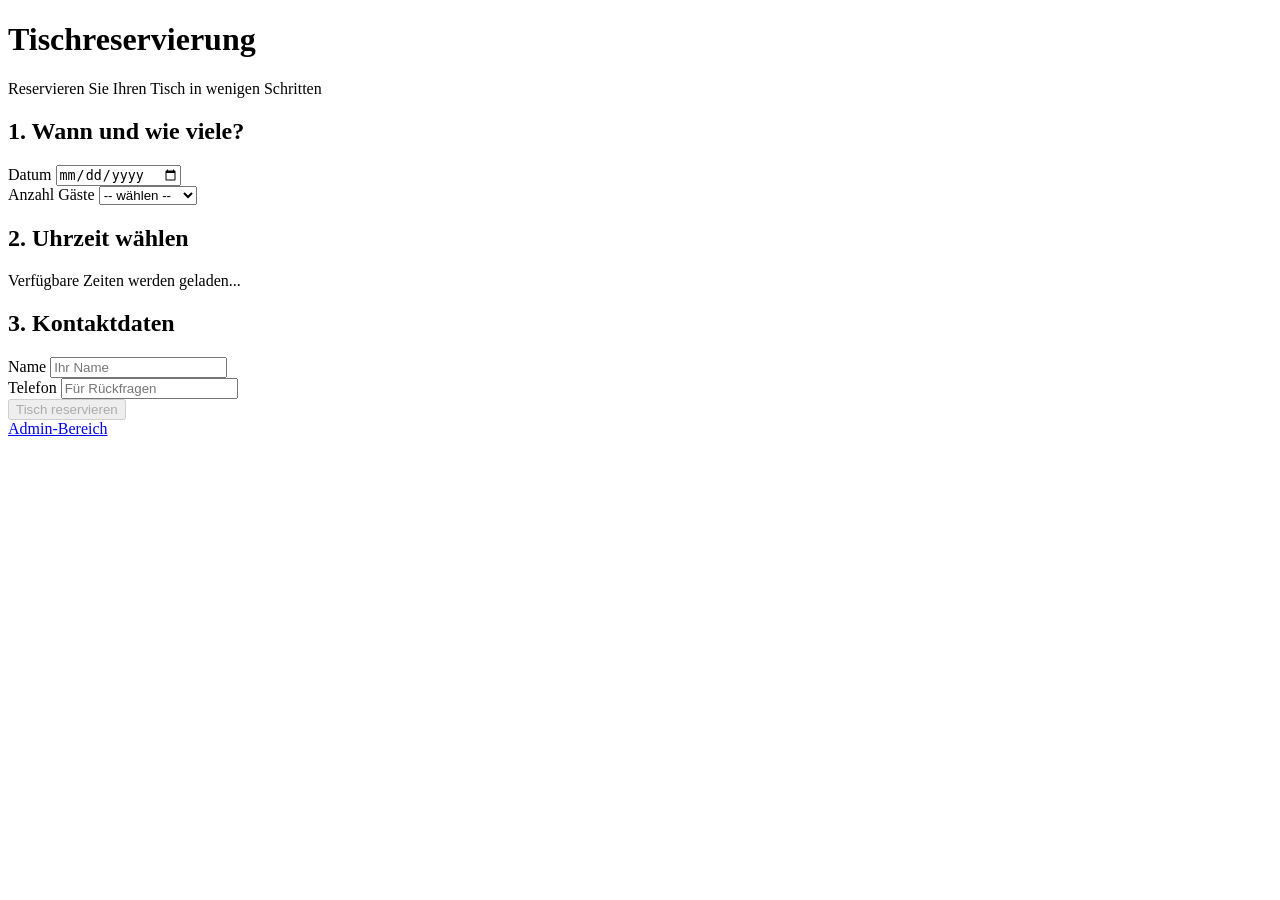
==== templates/index.html @ 95e4fd50 "Tischreservierung: Initiale Implementierung Flask-basiertes Reservierungssystem fuer eine Bar mit 10" ====
<!DOCTYPE html>
<html lang="de">
<head>
    <meta charset="UTF-8">
    <meta name="viewport" content="width=device-width, initial-scale=1.0">
    <title>Tischreservierung</title>
    <link rel="stylesheet" href="{{ url_for('static', filename='style.css') }}">
</head>
<body>
    <div class="container">
        <header>
            <h1>Tischreservierung</h1>
            <p class="subtitle">Reservieren Sie Ihren Tisch in wenigen Schritten</p>
        </header>

        <form id="reservierungForm">
            <!-- Schritt 1: Datum & Gäste -->
            <div class="form-section" id="schritt1">
                <h2>1. Wann und wie viele?</h2>

                <div class="form-row">
                    <div class="form-group">
                        <label for="datum">Datum</label>
                        <input type="date" id="datum" name="datum" required>
                    </div>
                    <div class="form-group">
                        <label for="gaeste">Anzahl Gäste</label>
                        <select id="gaeste" name="gaeste" required>
                            <option value="">-- wählen --</option>
                            <option value="1">1 Person</option>
                            <option value="2">2 Personen</option>
                            <option value="3">3 Personen</option>
                            <option value="4">4 Personen</option>
                            <option value="5">5 Personen</option>
                            <option value="6">6 Personen</option>
                            <option value="7">7 Personen</option>
                            <option value="8">8 Personen</option>
                            <option value="9">9 Personen</option>
                            <option value="10">10 Personen</option>
                        </select>
                    </div>
                </div>
            </div>

            <!-- Schritt 2: Uhrzeit -->
            <div class="form-section hidden" id="schritt2">
                <h2>2. Uhrzeit wählen</h2>
                <div id="slotsContainer">
                    <p class="loading">Verfügbare Zeiten werden geladen...</p>
                </div>
                <input type="hidden" id="uhrzeit" name="uhrzeit">
                <div id="verfuegbarkeitStatus" class="hidden"></div>
            </div>

            <!-- Schritt 3: Kontaktdaten -->
            <div class="form-section hidden" id="schritt3">
                <h2>3. Kontaktdaten</h2>
                <div class="form-row">
                    <div class="form-group">
                        <label for="name">Name</label>
                        <input type="text" id="name" name="name" placeholder="Ihr Name" required>
                    </div>
                    <div class="form-group">
                        <label for="telefon">Telefon</label>
                        <input type="tel" id="telefon" name="telefon" placeholder="Für Rückfragen" required>
                    </div>
                </div>

                <button type="submit" id="submitBtn" class="btn-primary" disabled>
                    Tisch reservieren
                </button>
            </div>
        </form>

        <!-- Ergebnis -->
        <div id="ergebnis" class="hidden"></div>

        <footer>
            <a href="/admin">Admin-Bereich</a>
        </footer>
    </div>

    <script>
        const datumInput = document.getElementById('datum');
        const gaesteSelect = document.getElementById('gaeste');
        const uhrzeitInput = document.getElementById('uhrzeit');
        const slotsContainer = document.getElementById('slotsContainer');
        const verfuegbarkeitStatus = document.getElementById('verfuegbarkeitStatus');
        const schritt2 = document.getElementById('schritt2');
        const schritt3 = document.getElementById('schritt3');
        const submitBtn = document.getElementById('submitBtn');
        const ergebnis = document.getElementById('ergebnis');
        const form = document.getElementById('reservierungForm');

        // Mindestdatum = heute
        const heute = new Date().toISOString().split('T')[0];
        datumInput.setAttribute('min', heute);

        // Wenn Datum oder Gästeanzahl geändert wird -> Slots laden
        datumInput.addEventListener('change', ladeSlots);
        gaesteSelect.addEventListener('change', ladeSlots);

        async function ladeSlots() {
            const datum = datumInput.value;
            const gaeste = gaesteSelect.value;

            // Reset
            uhrzeitInput.value = '';
            verfuegbarkeitStatus.classList.add('hidden');
            schritt3.classList.add('hidden');
            submitBtn.disabled = true;

            if (!datum || !gaeste) {
                schritt2.classList.add('hidden');
                return;
            }

            schritt2.classList.remove('hidden');
            slotsContainer.innerHTML = '<p class="loading">Verfügbare Zeiten werden geladen...</p>';

            try {
                const res = await fetch(`/api/slots?datum=${datum}`);
                const data = await res.json();

                if (data.hinweis) {
                    slotsContainer.innerHTML = `<p class="hinweis">${data.hinweis}</p>`;
                    return;
                }

                if (!data.slots || data.slots.length === 0) {
                    slotsContainer.innerHTML = '<p class="hinweis">Keine verfügbaren Zeiten an diesem Tag.</p>';
                    return;
                }

                slotsContainer.innerHTML = '';
                const slotGrid = document.createElement('div');
                slotGrid.className = 'slot-grid';

                data.slots.forEach(slot => {
                    const btn = document.createElement('button');
                    btn.type = 'button';
                    btn.className = 'slot-btn';
                    btn.textContent = slot + ' Uhr';
                    btn.addEventListener('click', () => waehleSlot(slot, btn));
                    slotGrid.appendChild(btn);
                });

                slotsContainer.appendChild(slotGrid);
            } catch (err) {
                slotsContainer.innerHTML = '<p class="fehler">Fehler beim Laden der Zeiten.</p>';
            }
        }

        async function waehleSlot(slot, btn) {
            // Visuell markieren
            document.querySelectorAll('.slot-btn').forEach(b => b.classList.remove('active'));
            btn.classList.add('active');
            uhrzeitInput.value = slot;

            // Verfügbarkeit prüfen
            const datum = datumInput.value;
            const gaeste = gaesteSelect.value;

            verfuegbarkeitStatus.classList.remove('hidden');
            verfuegbarkeitStatus.className = 'status-loading';
            verfuegbarkeitStatus.textContent = 'Verfügbarkeit wird geprüft...';

            try {
                const res = await fetch(`/api/verfuegbarkeit?datum=${datum}&uhrzeit=${slot}&gaeste=${gaeste}`);
                const data = await res.json();

                if (data.verfuegbar) {
                    verfuegbarkeitStatus.className = 'status-ok';
                    verfuegbarkeitStatus.textContent = `Tisch ${data.tisch_nummer} (${data.plaetze} Plätze) ist verfügbar!`;
                    schritt3.classList.remove('hidden');
                    submitBtn.disabled = false;
                } else {
                    verfuegbarkeitStatus.className = 'status-fehler';
                    verfuegbarkeitStatus.textContent = data.meldung || 'Kein Tisch verfügbar.';
                    schritt3.classList.add('hidden');
                    submitBtn.disabled = true;
                }
            } catch (err) {
                verfuegbarkeitStatus.className = 'status-fehler';
                verfuegbarkeitStatus.textContent = 'Fehler bei der Prüfung.';
            }
        }

        form.addEventListener('submit', async (e) => {
            e.preventDefault();

            const daten = {
                name: document.getElementById('name').value,
                telefon: document.getElementById('telefon').value,
                gaeste: parseInt(gaesteSelect.value),
                datum: datumInput.value,
                uhrzeit: uhrzeitInput.value,
            };

            submitBtn.disabled = true;
            submitBtn.textContent = 'Wird reserviert...';

            try {
                const res = await fetch('/api/reservieren', {
                    method: 'POST',
                    headers: { 'Content-Type': 'application/json' },
                    body: JSON.stringify(daten),
                });
                const data = await res.json();

                if (data.erfolg) {
                    ergebnis.className = 'ergebnis-erfolg';
                    ergebnis.innerHTML = `<h3>Reservierung bestätigt!</h3><p>${data.meldung}</p>`;
                    form.classList.add('hidden');
                } else {
                    ergebnis.className = 'ergebnis-fehler';
                    ergebnis.innerHTML = `<h3>Reservierung fehlgeschlagen</h3><p>${data.error}</p>`;
                    submitBtn.disabled = false;
                    submitBtn.textContent = 'Tisch reservieren';
                }
                ergebnis.classList.remove('hidden');
            } catch (err) {
                ergebnis.className = 'ergebnis-fehler';
                ergebnis.innerHTML = '<h3>Fehler</h3><p>Verbindung fehlgeschlagen.</p>';
                ergebnis.classList.remove('hidden');
                submitBtn.disabled = false;
                submitBtn.textContent = 'Tisch reservieren';
            }
        });
    </script>
</body>
</html>
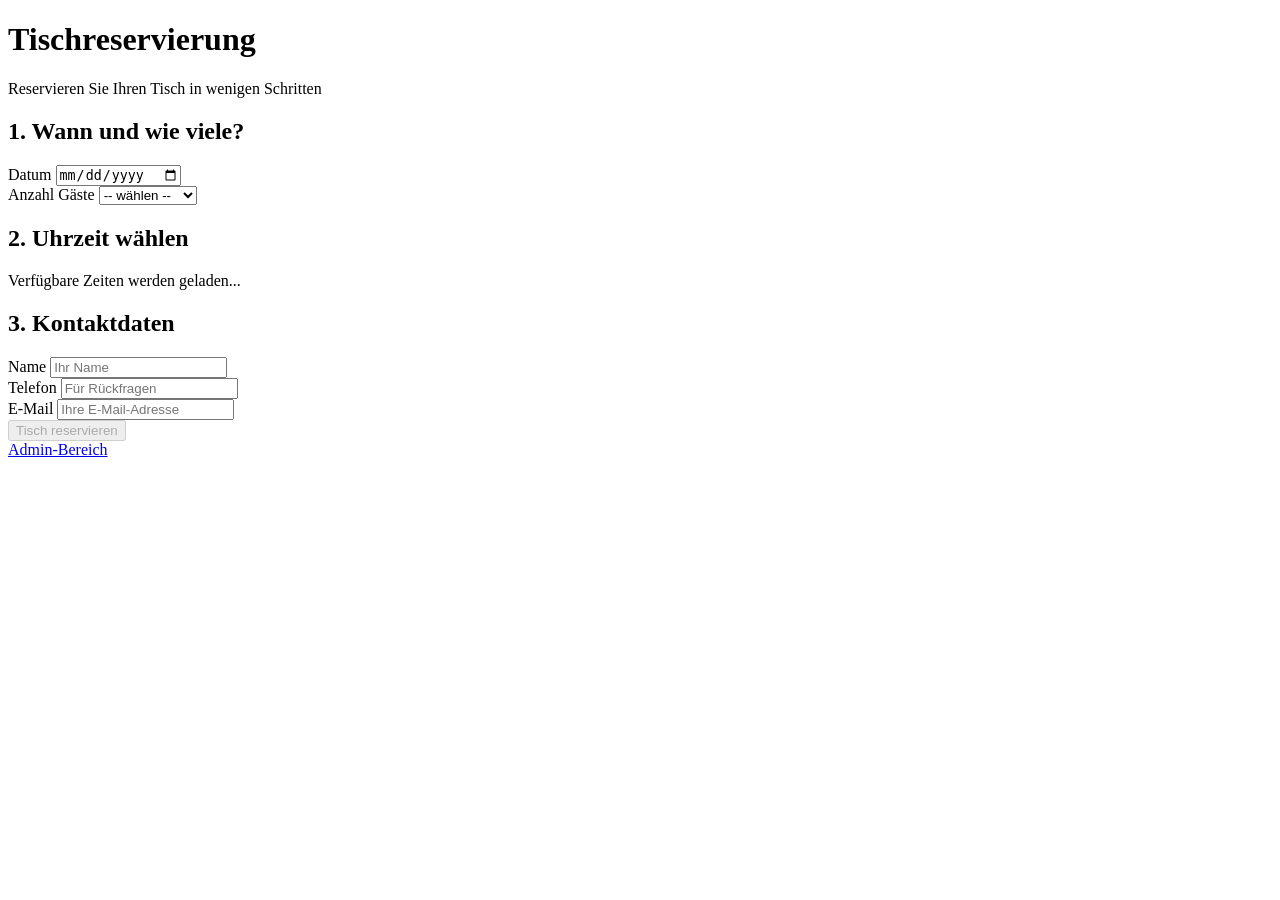
==== commit 1493a348: "Add email field to reservation process - New email column in Reservierung model - Email required in " ====
--- a/templates/index.html
+++ b/templates/index.html
@@ -65,6 +65,10 @@
                         <input type="tel" id="telefon" name="telefon" placeholder="Für Rückfragen" required>
                     </div>
                 </div>
+                <div class="form-group">
+                    <label for="email">E-Mail</label>
+                    <input type="email" id="email" name="email" placeholder="Ihre E-Mail-Adresse" required>
+                </div>
 
                 <button type="submit" id="submitBtn" class="btn-primary" disabled>
                     Tisch reservieren
@@ -192,6 +196,7 @@
             const daten = {
                 name: document.getElementById('name').value,
                 telefon: document.getElementById('telefon').value,
+                email: document.getElementById('email').value,
                 gaeste: parseInt(gaesteSelect.value),
                 datum: datumInput.value,
                 uhrzeit: uhrzeitInput.value,
